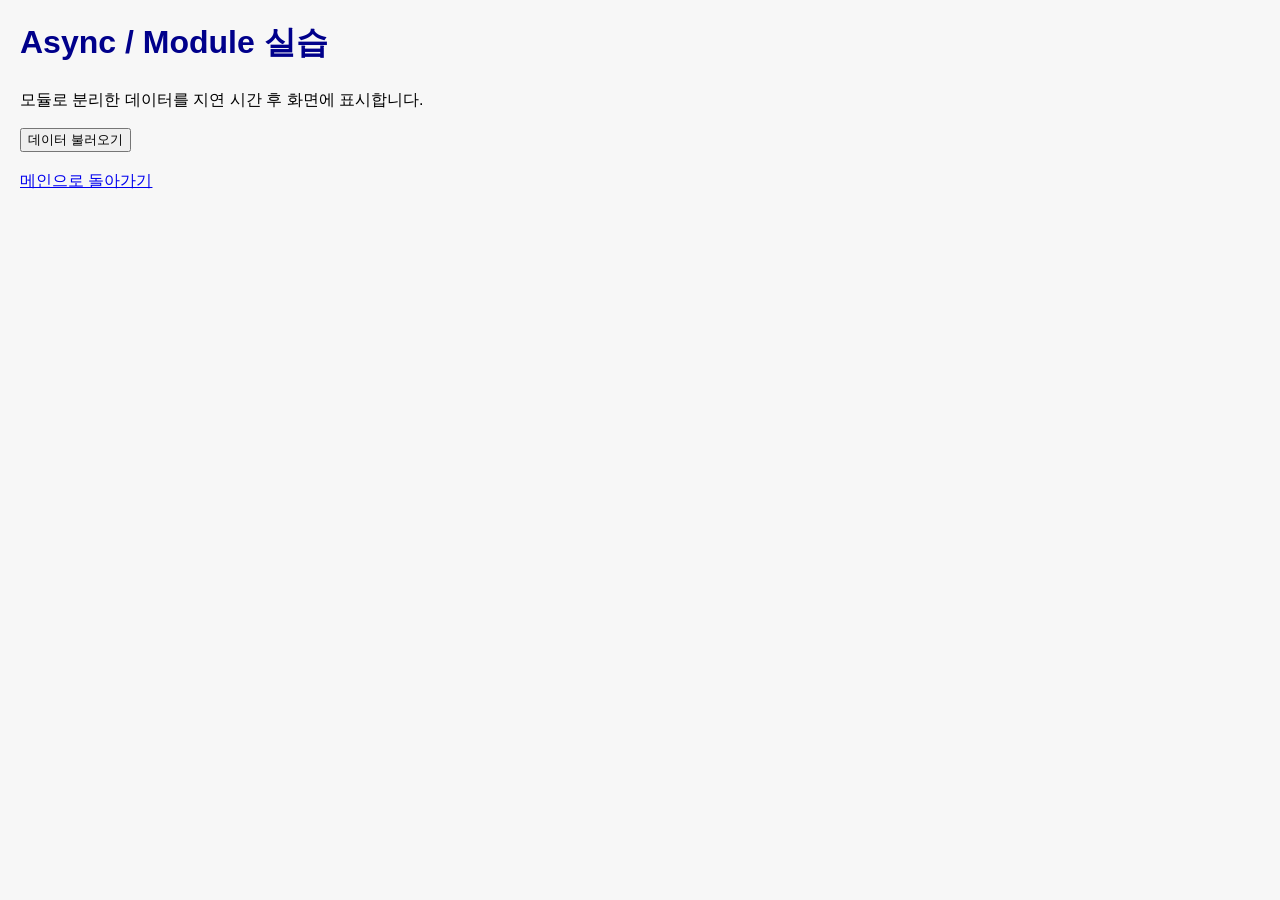
==== async-module.html @ db86bb78 "Day2-2 실습1,2,3" ====
<!DOCTYPE html>
<html lang="ko">
<head>
  <meta charset="UTF-8">
  <title>Async Module 실습</title>
  <link rel="stylesheet" href="css/style.css">
</head>
<body>
  <h1>Async / Module 실습</h1>
  <p>모듈로 분리한 데이터를 지연 시간 후 화면에 표시합니다.</p>

  <button id="loadButton">데이터 불러오기</button>

  <ul id="dataList"></ul>

  <p>
    <a href="index.html">메인으로 돌아가기</a>
  </p>

  <script type="module" src="js/app.js"></script>
</body>
</html>
---- css/style.css ----
body {
  font-family: Arial, sans-serif;
  margin: 20px;
  background-color: #f7f7f7;
}

h1 {
  color: darkblue;
}

h2 {
  color: #333333;
}

p {
  line-height: 1.6;
}

.page-title {
  background-color: #dde8ff;
  padding: 15px;
  border: 1px solid #aac0e8;
}

#main-menu {
  background-color: white;
  border: 1px solid #cccccc;
  padding: 15px;
  margin-top: 20px;
}

.travel-list {
  display: flex;
  flex-direction: row;
  gap: 20px;
}

.travel-card {
  background-color: white;
  border: 1px solid #cccccc;
  padding: 15px;
  width: 300px;
  transition: 0.3s;
}

.travel-card img {
  width: 100%;
}

.travel-card:hover {
  background-color: #eef6ff;
}

@media screen and (max-width: 700px) {
  .travel-list {
    flex-direction: column;
  }
}

.highlight {
  color: crimson;
  font-weight: bold;
}
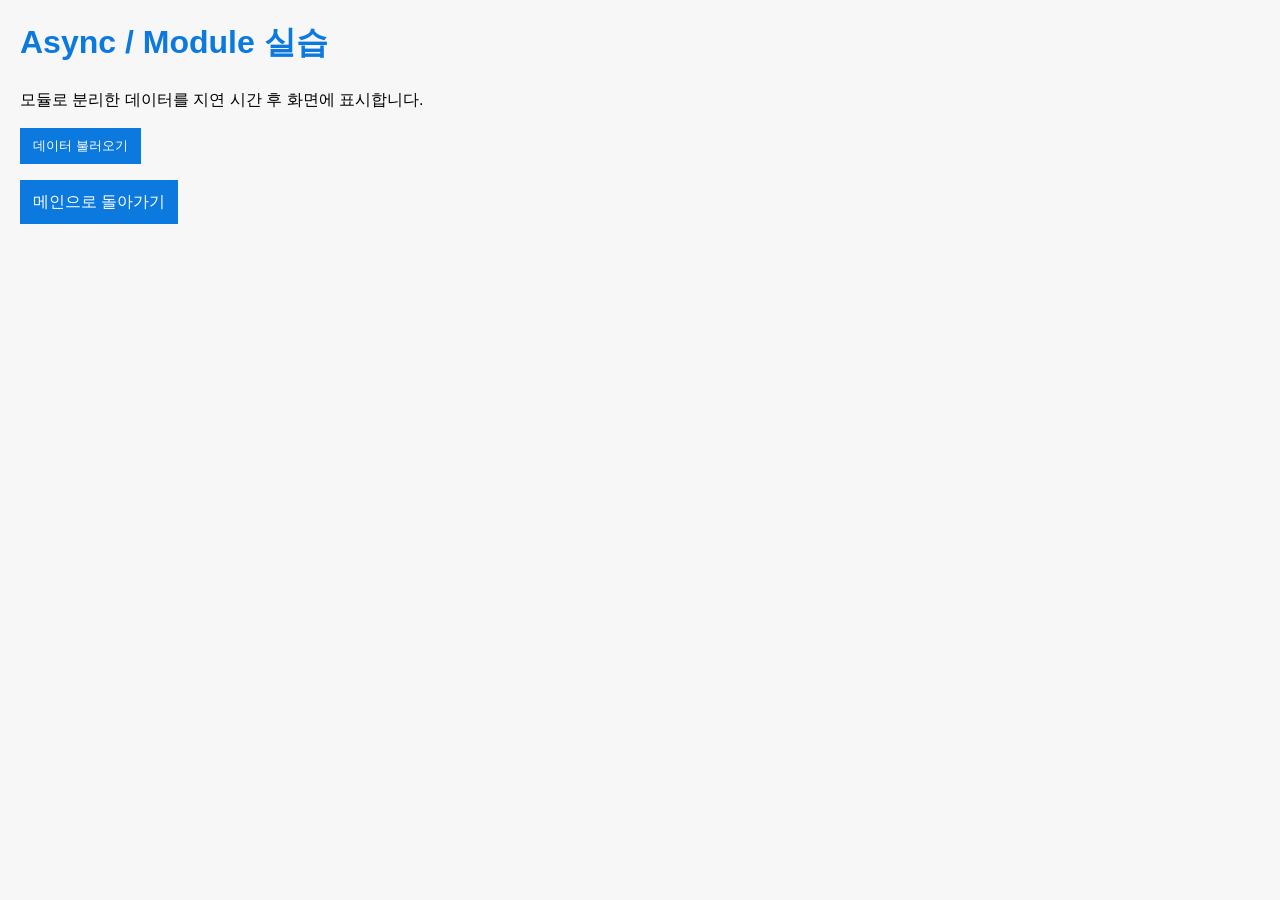
==== commit fdff8184: "종합실습 1, 2 끝" ====
--- a/async-module.html
+++ b/async-module.html
@@ -14,9 +14,9 @@
   <ul id="dataList"></ul>
 
   <p>
-    <a href="index.html">메인으로 돌아가기</a>
+    <a class="link-button" href="index.html">메인으로 돌아가기</a>
   </p>
 
   <script type="module" src="js/app.js"></script>
 </body>
-</html>+</html>
--- a/css/style.css
+++ b/css/style.css
@@ -1,11 +1,33 @@
+* {
+  box-sizing: border-box;
+}
+
+:root {
+  --main-color: rgb(12, 121, 223);
+  --dark-main: rgb(7, 92, 175);
+  --bg-color: #f3f7fb;
+  --card-color: #ffffff;
+  --text-color: #202124;
+  --border-color: #d9e2ec;
+  --shadow-color: rgba(15, 23, 42, 0.12);
+}
+
 body {
-  font-family: Arial, sans-serif;
+  font-family: Arial, "맑은 고딕", sans-serif;
   margin: 20px;
   background-color: #f7f7f7;
 }
 
+input,
+button,
+select,
+textarea,
+table {
+  font-family: inherit;
+}
+
 h1 {
-  color: darkblue;
+  color: rgb(12, 121, 223);
 }
 
 h2 {
@@ -17,9 +39,9 @@
 }
 
 .page-title {
-  background-color: #dde8ff;
+  background-color: #e7f2ff;
   padding: 15px;
-  border: 1px solid #aac0e8;
+  border: 1px solid rgb(12, 121, 223);
 }
 
 #main-menu {
@@ -48,7 +70,7 @@
 }
 
 .travel-card:hover {
-  background-color: #eef6ff;
+  background-color: #e7f2ff;
 }
 
 @media screen and (max-width: 700px) {
@@ -60,4 +82,949 @@
 .highlight {
   color: crimson;
   font-weight: bold;
-}+}
+
+.fixed-header {
+  position: fixed;
+  top: 0;
+  left: 0;
+  right: 0;
+  background-color: rgb(12, 121, 223);
+  color: white;
+  padding: 15px;
+  z-index: 10;
+}
+
+.fixed-header h1 {
+  color: white;
+  margin: 0;
+}
+
+.form-page {
+  margin-top: 90px;
+}
+
+.form-card {
+  max-width: 760px;
+  margin-left: auto;
+  margin-right: auto;
+  background-color: white;
+  border: 1px solid #cccccc;
+  padding: 20px;
+}
+
+fieldset {
+  border: 1px solid #cccccc;
+  padding: 15px;
+  margin-bottom: 18px;
+}
+
+legend {
+  color: rgb(12, 121, 223);
+  font-weight: bold;
+}
+
+input[type="text"],
+input[type="email"],
+input[type="password"],
+input[type="tel"],
+input[type="date"],
+select,
+textarea {
+  padding: 8px;
+  border: 1px solid #bbbbbb;
+}
+
+input:focus,
+select:focus,
+textarea:focus {
+  outline: none;
+  border-color: rgb(12, 121, 223);
+  background-color: #e7f2ff;
+}
+
+.result-table {
+  width: 100%;
+  border-collapse: collapse;
+  background-color: white;
+}
+
+.result-table th,
+.result-table td {
+  padding: 10px;
+  text-align: left;
+}
+
+.result-table th {
+  width: 140px;
+  background-color: #e7f2ff;
+}
+
+button {
+  background-color: rgb(12, 121, 223);
+  color: white;
+  border: 1px solid rgb(12, 121, 223);
+  padding: 8px 12px;
+}
+
+button:hover {
+  background-color: rgb(7, 92, 175);
+}
+
+.btn-primary {
+  font-weight: bold;
+}
+
+.link-button {
+  display: inline-block;
+  background-color: rgb(12, 121, 223);
+  color: white;
+  border: 1px solid rgb(12, 121, 223);
+  padding: 8px 12px;
+  text-decoration: none;
+}
+
+.link-button:hover {
+  background-color: rgb(7, 92, 175);
+}
+
+html {
+  scroll-behavior: smooth;
+}
+
+.home-page {
+  margin: 0;
+  color: #202124;
+  background-color: #f3f7fb;
+}
+
+.home-hero {
+  min-height: 520px;
+  background-image: linear-gradient(90deg, rgba(0, 37, 77, 0.88), rgba(0, 86, 156, 0.55), rgba(0, 37, 77, 0.2)), url("../images/Jeju.png");
+  background-size: cover;
+  background-position: center;
+  color: white;
+}
+
+.home-nav {
+  position: fixed;
+  top: 0;
+  left: 0;
+  right: 0;
+  z-index: 20;
+  background-color: rgb(12, 121, 223);
+  padding: 14px 24px;
+  text-align: center;
+  box-shadow: 0 4px 14px rgba(0, 0, 0, 0.18);
+}
+
+.home-nav a {
+  color: white;
+  text-decoration: none;
+  margin: 0 12px;
+  font-weight: bold;
+}
+
+.home-nav a:hover {
+  text-decoration: underline;
+}
+
+.home-hero-text {
+  max-width: 900px;
+  padding: 170px 50px 90px;
+}
+
+.home-hero-text h1 {
+  color: white;
+  font-size: 52px;
+  margin-bottom: 12px;
+}
+
+.home-hero-text p {
+  max-width: 680px;
+  font-size: 18px;
+}
+
+.home-section {
+  max-width: 1000px;
+  margin: 52px auto;
+  padding: 32px;
+  background-color: white;
+  border: 1px solid #d9e2ec;
+  box-shadow: 0 12px 30px rgba(15, 23, 42, 0.08);
+}
+
+.intro-layout,
+.plan-layout {
+  display: grid;
+  grid-template-columns: 1.5fr 1fr;
+  gap: 28px;
+  align-items: start;
+}
+
+.intro-card,
+.github-card {
+  background-color: #e7f2ff;
+  border: 1px solid #b8d9f8;
+  padding: 22px;
+}
+
+.practice-grid {
+  display: grid;
+  grid-template-columns: repeat(3, 1fr);
+  gap: 18px;
+  margin-top: 24px;
+}
+
+.practice-card {
+  border: 1px solid #d9e2ec;
+  background-color: white;
+  padding: 20px;
+  transition: 0.3s;
+}
+
+.practice-card:hover {
+  transform: translateY(-8px);
+  box-shadow: 0 18px 36px rgba(15, 23, 42, 0.16);
+}
+
+.practice-card span {
+  display: inline-block;
+  color: rgb(12, 121, 223);
+  font-weight: bold;
+  margin-bottom: 8px;
+}
+
+.practice-card h3 {
+  margin: 4px 0 8px;
+}
+
+.home-footer {
+  text-align: center;
+  background-color: #20354f;
+  color: white;
+  padding: 24px;
+}
+
+.travel-page {
+  margin: 0;
+  color: #202124;
+  background-color: #f3f7fb;
+}
+
+.travel-hero {
+  min-height: 520px;
+  background-image: linear-gradient(90deg, rgba(0, 37, 77, 0.82), rgba(0, 37, 77, 0.42), rgba(0, 37, 77, 0.1)), url("../images/Busan.png");
+  background-size: cover;
+  background-position: center;
+  color: white;
+  position: relative;
+}
+
+.travel-nav {
+  position: fixed;
+  top: 0;
+  left: 0;
+  right: 0;
+  z-index: 20;
+  background-color: rgb(12, 121, 223);
+  padding: 14px 24px;
+  text-align: center;
+  box-shadow: 0 4px 14px rgba(0, 0, 0, 0.18);
+}
+
+.nav-brand {
+  float: left;
+  letter-spacing: 0.08em;
+}
+
+.travel-nav a {
+  color: white;
+  text-decoration: none;
+  margin: 0 12px;
+  font-weight: bold;
+}
+
+.travel-nav a:hover {
+  text-decoration: underline;
+}
+
+.hero-text {
+  max-width: 900px;
+  margin: 0;
+  padding: 170px 50px 90px;
+}
+
+.hero-text h1 {
+  color: white;
+  font-size: 54px;
+  margin-bottom: 12px;
+}
+
+.hero-text p {
+  max-width: 640px;
+  font-size: 18px;
+}
+
+.hero-label {
+  color: #bfe4ff;
+}
+
+.hero-button {
+  display: inline-block;
+  margin-top: 18px;
+  padding: 12px 18px;
+  color: white;
+  border: 1px solid white;
+  text-decoration: none;
+  font-weight: bold;
+}
+
+.hero-button:hover {
+  background-color: white;
+  color: rgb(12, 121, 223);
+}
+
+.travel-section {
+  max-width: 1000px;
+  margin: 52px auto;
+  padding: 32px;
+  background-color: white;
+  border: 1px solid #d9e2ec;
+  box-shadow: 0 12px 30px rgba(15, 23, 42, 0.08);
+}
+
+.about-section {
+  text-align: center;
+}
+
+.section-label {
+  margin: 0 0 8px;
+  color: rgb(12, 121, 223);
+  font-size: 13px;
+  font-weight: bold;
+  letter-spacing: 0.14em;
+}
+
+.travel-gallery {
+  display: grid;
+  grid-template-columns: repeat(3, 1fr);
+  gap: 18px;
+}
+
+.place-card {
+  margin: 0;
+  border: 1px solid #cccccc;
+  background-color: #ffffff;
+  overflow: hidden;
+  transition: 0.3s;
+}
+
+.place-card:hover {
+  transform: translateY(-8px);
+  box-shadow: 0 18px 36px rgba(15, 23, 42, 0.16);
+}
+
+.place-image {
+  position: relative;
+  overflow: hidden;
+}
+
+.place-image img {
+  width: 100%;
+  height: 220px;
+  object-fit: cover;
+  display: block;
+  transition: 0.3s;
+}
+
+.place-card:hover .place-image img {
+  transform: scale(1.06);
+}
+
+.place-image span {
+  position: absolute;
+  top: 12px;
+  right: 12px;
+  background-color: rgba(255, 255, 255, 0.9);
+  color: rgb(12, 121, 223);
+  padding: 5px 9px;
+  font-weight: bold;
+}
+
+.place-card figcaption {
+  padding: 18px;
+  line-height: 1.5;
+}
+
+.place-card strong {
+  display: block;
+  color: rgb(12, 121, 223);
+  margin-bottom: 6px;
+}
+
+.place-card small {
+  color: #5b6673;
+  font-weight: bold;
+}
+
+.food-layout {
+  display: grid;
+  grid-template-columns: 2fr 1fr;
+  gap: 22px;
+}
+
+.travel-tip {
+  background-color: #20354f;
+  color: white;
+  padding: 24px;
+}
+
+.travel-tip h2 {
+  color: white;
+}
+
+.travel-tip .section-label {
+  color: #bfe4ff;
+}
+
+.food-list {
+  display: flex;
+  gap: 18px;
+  padding: 18px 0;
+  border-top: 1px solid #d9e2ec;
+}
+
+.food-list strong {
+  color: rgb(12, 121, 223);
+}
+
+.food-list span {
+  display: block;
+}
+
+.food-list b {
+  display: block;
+  margin-bottom: 4px;
+}
+
+.travel-video {
+  width: 100%;
+  height: 520px;
+  border: 0;
+  background-color: #000000;
+}
+
+.video-box {
+  margin: 0;
+}
+
+.video-box figcaption {
+  margin-top: 8px;
+  color: #5b6673;
+}
+
+.travel-footer {
+  text-align: center;
+  background-color: #20354f;
+  color: white;
+  padding: 24px;
+}
+
+@media screen and (max-width: 800px) {
+  .practice-grid,
+  .intro-layout,
+  .plan-layout {
+    grid-template-columns: 1fr;
+  }
+
+  .home-nav a {
+    display: inline-block;
+    margin: 4px 8px;
+  }
+
+  .home-hero-text {
+    padding-left: 24px;
+    padding-right: 24px;
+  }
+
+  .home-hero-text h1 {
+    font-size: 32px;
+  }
+
+  .travel-gallery,
+  .food-layout,
+  .about-section {
+    grid-template-columns: 1fr;
+  }
+
+  .travel-nav a {
+    display: inline-block;
+    margin: 4px 8px;
+  }
+
+  .hero-text h1 {
+    font-size: 32px;
+  }
+
+  .hero-text {
+    padding-left: 24px;
+    padding-right: 24px;
+  }
+
+  .travel-video {
+    height: 300px;
+  }
+}
+
+.products-page {
+  margin: 0;
+  color: var(--text-color);
+  background-color: var(--bg-color);
+}
+
+.products-page.dark {
+  --bg-color: #111827;
+  --card-color: #1f2937;
+  --text-color: #f9fafb;
+  --border-color: #374151;
+  --shadow-color: rgba(0, 0, 0, 0.35);
+}
+
+.product-header {
+  display: flex;
+  align-items: center;
+  gap: 20px;
+  padding: 16px 28px;
+  background-color: var(--card-color);
+  border-bottom: 1px solid var(--border-color);
+  position: sticky;
+  top: 0;
+  z-index: 15;
+}
+
+.product-logo {
+  color: var(--main-color);
+  font-weight: bold;
+  text-decoration: none;
+  font-size: 20px;
+}
+
+.product-menu {
+  margin-left: auto;
+}
+
+.product-menu a {
+  color: var(--text-color);
+  text-decoration: none;
+  margin-left: 18px;
+  font-weight: bold;
+}
+
+.product-menu a:hover {
+  color: var(--main-color);
+}
+
+.dark-toggle {
+  background-color: var(--main-color);
+  border-color: var(--main-color);
+}
+
+.product-hero {
+  max-width: 1100px;
+  margin: 52px auto 24px;
+  padding: 34px;
+  background-color: var(--card-color);
+  border: 1px solid var(--border-color);
+  box-shadow: 0 12px 30px var(--shadow-color);
+  animation: showProduct 0.5s ease both;
+}
+
+.product-hero h1 {
+  color: var(--main-color);
+  margin-bottom: 10px;
+  animation: heroUp 0.55s ease backwards;
+  animation-delay: 0.15s;
+}
+
+.product-subtitle {
+  margin: 0;
+  animation: heroUp 0.55s ease backwards;
+  animation-delay: 0.35s;
+}
+
+.product-section {
+  max-width: 1100px;
+  margin: 0 auto 60px;
+  padding: 0 0 20px;
+}
+
+.product-grid {
+  display: grid;
+  grid-template-columns: repeat(3, 1fr);
+  gap: 22px;
+}
+
+.product-card {
+  position: relative;
+  top: 0;
+  background-color: var(--card-color);
+  color: var(--text-color);
+  border: 1px solid var(--border-color);
+  overflow: hidden;
+  box-shadow: 0 10px 24px var(--shadow-color);
+  transition: transform 0.3s, box-shadow 0.3s;
+  animation: cardEnter 0.65s ease backwards;
+}
+
+.product-card:nth-child(2) {
+  animation-delay: 0.08s;
+}
+
+.product-card:nth-child(3) {
+  animation-delay: 0.16s;
+}
+
+.product-card:nth-child(4) {
+  animation-delay: 0.24s;
+}
+
+.product-card:nth-child(5) {
+  animation-delay: 0.32s;
+}
+
+.product-card:nth-child(6) {
+  animation-delay: 0.40s;
+}
+
+.product-card:nth-child(7) {
+  animation-delay: 0.48s;
+}
+
+.product-card:nth-child(8) {
+  animation-delay: 0.56s;
+}
+
+.product-card:nth-child(9) {
+  animation-delay: 0.64s;
+}
+
+.product-card:hover {
+  transform: translateY(-12px);
+  box-shadow: 0 20px 42px var(--shadow-color);
+  border-color: var(--main-color);
+}
+
+.product-card img {
+  width: 100%;
+  height: 190px;
+  object-fit: cover;
+  display: block;
+  transition: transform 0.3s;
+}
+
+.product-card:hover img {
+  transform: scale(1.06);
+}
+
+.product-info {
+  padding: 20px;
+}
+
+.product-info h2 {
+  color: var(--text-color);
+  margin: 8px 0;
+}
+
+.product-info strong {
+  display: block;
+  margin-top: 14px;
+  color: var(--main-color);
+}
+
+.product-tag {
+  color: var(--main-color);
+  font-size: 13px;
+  font-weight: bold;
+}
+
+.product-footer {
+  text-align: center;
+  padding: 24px;
+  background-color: #20354f;
+  color: white;
+}
+
+@keyframes showProduct {
+  from {
+    opacity: 0;
+  }
+
+  to {
+    opacity: 1;
+  }
+}
+
+@keyframes cardEnter {
+  from {
+    opacity: 0;
+    top: 24px;
+  }
+
+  to {
+    opacity: 1;
+    top: 0;
+  }
+}
+
+@keyframes heroUp {
+  from {
+    opacity: 0;
+    transform: translateY(22px);
+  }
+
+  to {
+    opacity: 1;
+    transform: translateY(0);
+  }
+}
+
+@media (prefers-reduced-motion: reduce) {
+  .product-hero,
+  .product-hero h1,
+  .product-subtitle,
+  .product-card {
+    animation: none;
+  }
+
+  .product-card,
+  .product-card img {
+    transition: none;
+  }
+}
+
+.todo-page {
+  margin: 0;
+  background-color: #f3f7fb;
+  color: #202124;
+}
+
+.todo-header {
+  position: sticky;
+  top: 0;
+  z-index: 20;
+  display: flex;
+  align-items: center;
+  padding: 16px 8%;
+  background-color: white;
+  border-bottom: 1px solid #d9e2ec;
+  box-shadow: 0 8px 20px rgba(15, 23, 42, 0.08);
+}
+
+.todo-logo {
+  color: var(--main-color);
+  font-size: 20px;
+  font-weight: bold;
+  text-decoration: none;
+}
+
+.todo-menu {
+  margin-left: auto;
+}
+
+.todo-menu a {
+  color: #333333;
+  text-decoration: none;
+  margin-left: 18px;
+  font-weight: bold;
+}
+
+.todo-menu a:hover {
+  color: var(--main-color);
+}
+
+.todo-main {
+  max-width: 860px;
+  margin: 0 auto;
+  padding: 54px 20px 30px;
+}
+
+.todo-hero {
+  margin-bottom: 24px;
+  padding: 30px;
+  background-color: white;
+  border: 1px solid #d9e2ec;
+  box-shadow: 0 12px 28px rgba(15, 23, 42, 0.1);
+}
+
+.todo-hero h1 {
+  margin-top: 6px;
+  margin-bottom: 12px;
+  color: var(--main-color);
+}
+
+.quote-text {
+  margin-top: 18px;
+  padding: 14px 16px;
+  background-color: #e7f2ff;
+  border-left: 5px solid var(--main-color);
+  font-weight: bold;
+}
+
+.todo-panel {
+  padding: 24px;
+  background-color: white;
+  border: 1px solid #d9e2ec;
+  box-shadow: 0 12px 28px rgba(15, 23, 42, 0.1);
+}
+
+.todo-input-row {
+  display: flex;
+  gap: 10px;
+}
+
+.todo-input-row input {
+  flex: 1;
+  padding: 13px;
+  border: 1px solid #cccccc;
+  font-size: 16px;
+}
+
+.todo-input-row input:focus {
+  outline: none;
+  border-color: var(--main-color);
+  box-shadow: 0 0 0 3px rgba(12, 121, 223, 0.15);
+}
+
+.todo-summary {
+  display: flex;
+  gap: 10px;
+  margin: 18px 0;
+  flex-wrap: wrap;
+}
+
+.todo-summary span {
+  padding: 8px 12px;
+  background-color: #f3f7fb;
+  border: 1px solid #d9e2ec;
+  font-weight: bold;
+}
+
+.todo-filters {
+  display: flex;
+  gap: 8px;
+  margin-bottom: 16px;
+}
+
+.filter-button {
+  background-color: white;
+  color: var(--main-color);
+  border: 1px solid var(--main-color);
+}
+
+.filter-button.active,
+.filter-button:hover {
+  background-color: var(--main-color);
+  color: white;
+}
+
+.todo-list {
+  list-style-type: none;
+  margin: 0;
+  padding: 0;
+}
+
+.todo-item {
+  display: flex;
+  align-items: center;
+  gap: 12px;
+  justify-content: space-between;
+  margin-top: 10px;
+  padding: 14px;
+  background-color: #f9fbfd;
+  border: 1px solid #d9e2ec;
+  transition: transform 0.2s, border-color 0.2s;
+}
+
+.todo-item:hover {
+  transform: translateY(-3px);
+  border-color: var(--main-color);
+}
+
+.todo-item label {
+  display: flex;
+  align-items: center;
+  gap: 10px;
+  flex: 1;
+}
+
+.todo-item.done span {
+  color: #777777;
+  text-decoration: line-through;
+}
+
+.delete-button {
+  background-color: #ffffff;
+  color: #d93025;
+  border: 1px solid #d93025;
+}
+
+.delete-button:hover {
+  background-color: #d93025;
+  color: white;
+}
+
+.todo-footer {
+  text-align: center;
+  padding: 28px;
+  background-color: #20354f;
+}
+
+@media screen and (max-width: 900px) {
+  .product-grid {
+    grid-template-columns: repeat(2, 1fr);
+  }
+}
+
+@media screen and (max-width: 600px) {
+  .product-menu {
+    display: none;
+  }
+
+  .product-grid {
+    grid-template-columns: 1fr;
+  }
+
+  .product-header {
+    padding: 14px 18px;
+  }
+
+  .product-hero,
+  .product-section {
+    margin-left: 16px;
+    margin-right: 16px;
+  }
+
+  .todo-header {
+    display: block;
+    padding: 14px 20px;
+  }
+
+  .todo-menu {
+    margin-top: 10px;
+  }
+
+  .todo-menu a {
+    margin-left: 0;
+    margin-right: 12px;
+  }
+
+  .todo-input-row {
+    flex-direction: column;
+  }
+
+  .todo-item {
+    align-items: flex-start;
+    flex-direction: column;
+  }
+}
